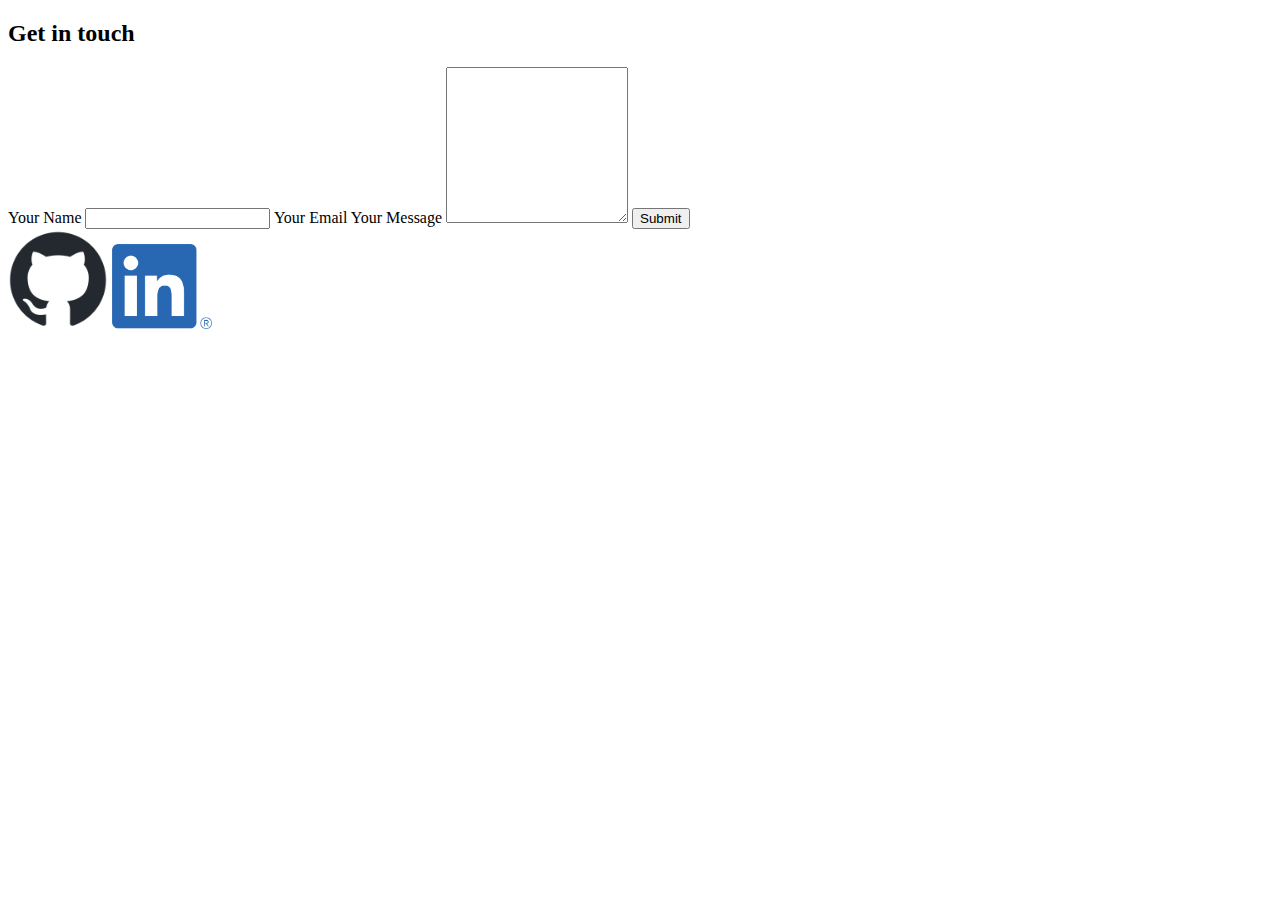
==== index2.html @ fb8ff836 "Added text and images to html and resized images in css" ====
<!DOCTYPE html>
<html lang="en">
  <head>
    <meta charset="UTF-8" />
    <meta name="viewport" content="width=device-width, initial-scale=1.0" />
    <link rel="stylesheet" href="style.css" />
    <title>Contact Page</title>
  </head>
  <body>
    <section class="contact-form">
      <h2>Get in touch</h2>
      <form>
        <label for="your-name">Your Name</label>
        <input type="text" id="your-name" />
        <label for="email">Your Email</label>
        <label for="message">Your Message</label>
        <textarea name="message-text" id="message" rows="10"></textarea>
        <input type="submit" value="Submit" />
      </form>
    </section>
    <footer>
      <img src="Images/github-mark.png" alt="Github Invertocat" />
      <img src="Images/LI-In-Bug.png" alt="Linkedin Logo" />
    </footer>
  </body>
</html>
---- style.css ----
/*
#FFFBFB -Base colour
#D6C8F9
#8064CE
#4E148C
#FAFEAE
#EB84DC


Fonts
-Bricolage Grotesque
-Open Sans
*/
h1,
h2,
h3 {
  
}
ul {
  list-style-type: none;
}

img {
  width: 100px;
}
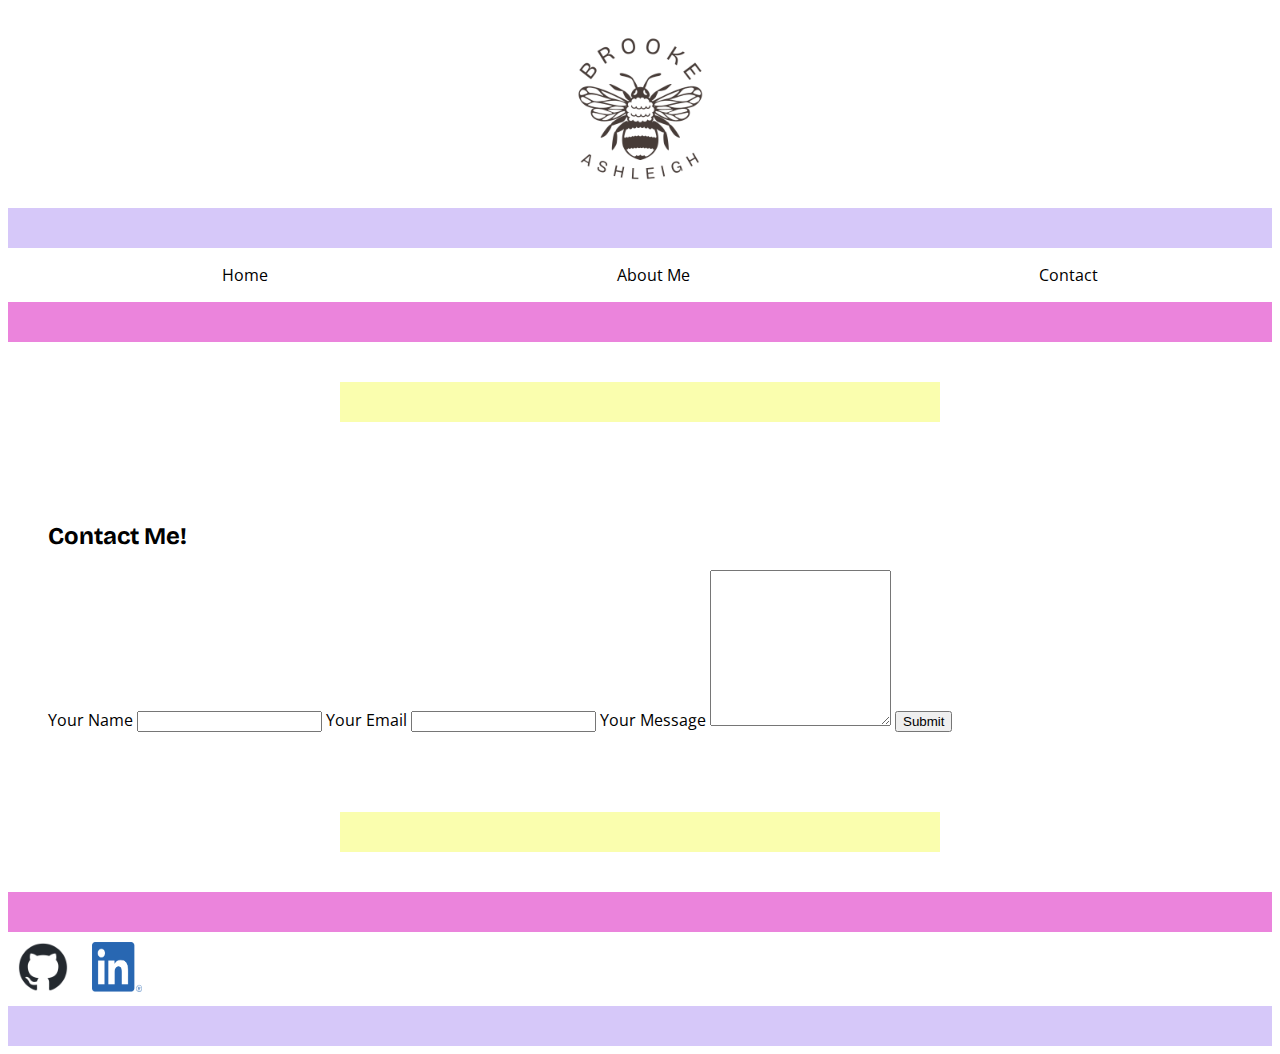
==== commit 169357f7: "Centered colour bars, added some to second page, added purple boxes to page 1." ====
--- a/index2.html
+++ b/index2.html
@@ -7,20 +7,46 @@
     <title>Contact Page</title>
   </head>
   <body>
+    <header>
+      <section class="hero">
+        <img
+          class="beeLogo"
+          src="Images/BABee.png"
+          alt="Brooke Ashleigh Bee Logo"
+        />
+      </section>
+      <div class="purpleBar"></div>
+    </header>
+    <ul>
+      <li>Home</li>
+      <li>About Me</li>
+      <li>Contact</li>
+    </ul>
+    <div class="pinkBar"></div>
+    <div class="yellowBar"></div>
     <section class="contact-form">
-      <h2>Get in touch</h2>
+      <h2>Contact Me!</h2>
       <form>
         <label for="your-name">Your Name</label>
         <input type="text" id="your-name" />
         <label for="email">Your Email</label>
+        <input type="email" id="your-email" />
         <label for="message">Your Message</label>
         <textarea name="message-text" id="message" rows="10"></textarea>
         <input type="submit" value="Submit" />
+        
       </form>
     </section>
+    <div class="yellowBar"></div>
     <footer>
-      <img src="Images/github-mark.png" alt="Github Invertocat" />
-      <img src="Images/LI-In-Bug.png" alt="Linkedin Logo" />
+      <div class="pinkBar"></div>
+      <img
+        class="invertocat"
+        src="Images/github-mark.png"
+        alt="Github Invertocat"
+      />
+      <img class="linkedIn" src="Images/LI-In-Bug.png" alt="Linkedin Logo" />
+      <div class="purpleBar"></div>
     </footer>
   </body>
 </html>
--- a/style.css
+++ b/style.css
@@ -11,15 +11,94 @@
 -Bricolage Grotesque
 -Open Sans
 */
+
+@import url("https://fonts.googleapis.com/css2?family=Bricolage+Grotesque:opsz,wght@12..96,200..800&family=Dosis:wght@200..800&family=Open+Sans:ital,wght@0,300..800;1,300..800&display=swap");
+
+body {
+  background-color: FFFBFB;
+}
+
 h1,
 h2,
 h3 {
-  
-}
-ul {
-  list-style-type: none;
+  font-family: "Bricolage Grotesque", sans-serif;
 }
 
-img {
-  width: 100px;
+p,
+form {
+  font-family: "Open Sans", sans-serif;
 }
+
+ul {
+  font-family: "Open Sans", sans-serif;
+  list-style-type: none;
+  display: flex;
+  justify-content: space-around;
+}
+
+.beeLogo {
+  width: 200px;
+  height: 200px;
+  display: block;
+  margin-left: auto;
+  margin-right: auto;
+}
+
+.orca,
+.snowLeopard,
+.redPanda {
+  width: 200px;
+  padding: 50px;
+  display: flex;
+  border-radius: 20%;
+}
+
+.invertocat,
+.linkedIn {
+  width: 50px;
+  height: 50px;
+  padding: 10px;
+}
+
+.purpleBar {
+  height: 40px;
+  background-color: #d6c8f9;
+}
+
+.pinkBar {
+  height: 40px;
+  background-color: #eb84dc;
+}
+
+.yellowBar {
+  height: 40px;
+  width: 600px;
+  display: block;
+  margin-top: 40px;
+  margin-bottom: 40px;
+  margin-left: auto;
+  margin-right: auto;
+  background-color: #fafeae;
+}
+
+.bio {
+  text-align: center;
+}
+
+.projectOne,
+.projectTwo,
+.projectThree {
+  display: flex;
+  flex-wrap: wrap;
+  background-color: #8064ce;
+  margin: 50px;
+  border-radius: 15%;
+  width: 600px;
+  height: 400px;
+}
+
+.contact-form {
+  padding: 40px 20px;
+  border-radius: 10px;
+  margin: 10px 20px;
+}
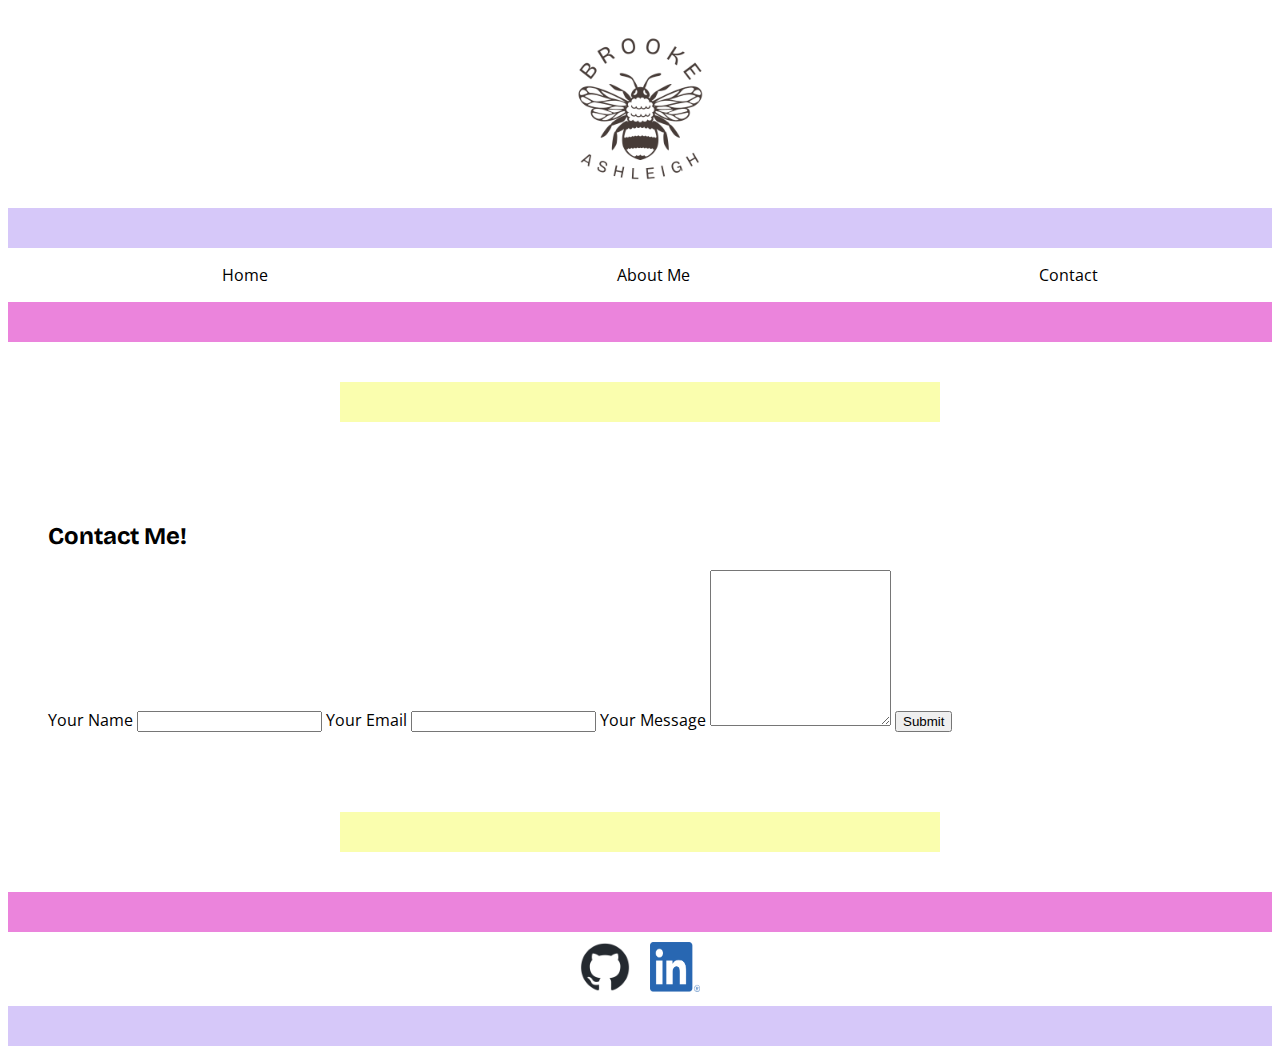
==== commit 9181bd2e: "Centred icons, added better alt descriptions for icons." ====
--- a/index2.html
+++ b/index2.html
@@ -34,18 +34,27 @@
         <label for="message">Your Message</label>
         <textarea name="message-text" id="message" rows="10"></textarea>
         <input type="submit" value="Submit" />
-        
       </form>
     </section>
     <div class="yellowBar"></div>
     <footer>
       <div class="pinkBar"></div>
-      <img
-        class="invertocat"
-        src="Images/github-mark.png"
-        alt="Github Invertocat"
-      />
-      <img class="linkedIn" src="Images/LI-In-Bug.png" alt="Linkedin Logo" />
+      <div class="socialMediaIcons">
+        <a href="https://github.com/Beerooke31/Beerooke31.github.io.git">
+          <img
+            class="invertocat"
+            src="Images/github-mark.png"
+            alt="The Github Invertocat logo: a white cat on a black background with one tentacle arm"
+          />
+        </a>
+        <a href="www.linkedin.com/in/brooke-pierson-94038a2a9">
+          <img
+            class="linkedIn"
+            src="Images/LI-In-Bug.png"
+            alt="The Linkedin Logo: a blue square with the white letters i and n"
+          />
+        </a>
+      </div>
       <div class="purpleBar"></div>
     </footer>
   </body>
--- a/style.css
+++ b/style.css
@@ -57,7 +57,12 @@
 .linkedIn {
   width: 50px;
   height: 50px;
-  padding: 10px;
+  margin: 10px;
+}
+
+.socialMediaIcons {
+  display: flex;
+  justify-content: center;
 }
 
 .purpleBar {
@@ -101,4 +106,8 @@
   padding: 40px 20px;
   border-radius: 10px;
   margin: 10px 20px;
+  /* display: flex;
+  justify-content: center;
+  align-items: center;
+   */
 }
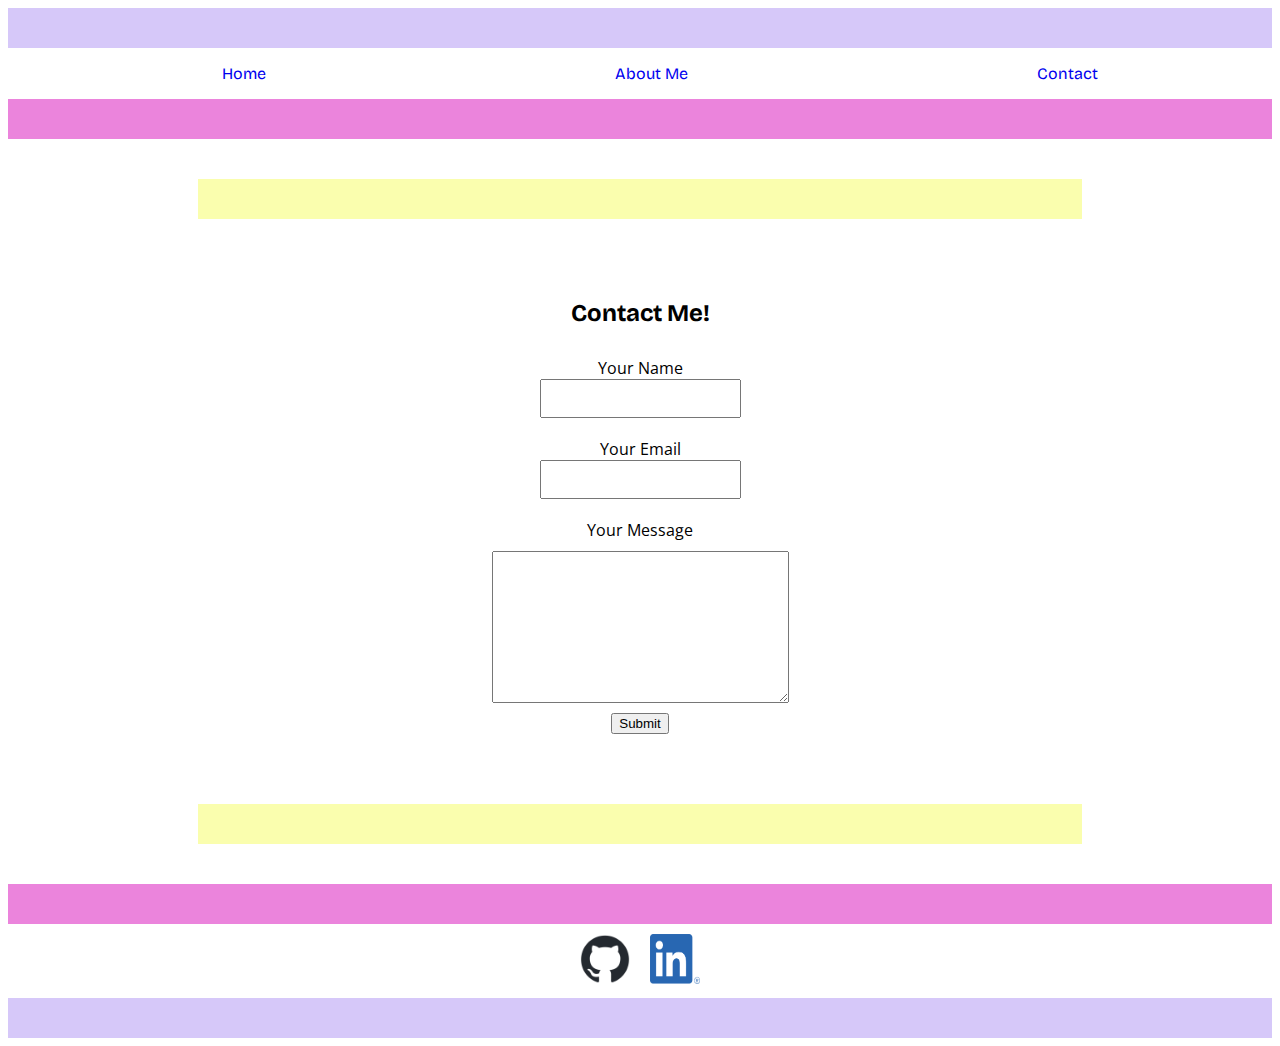
==== commit 9c9b7566: "Made pages mobile and desktop responsive, added links to header, added profile and ghost pictures, p" ====
--- a/index2.html
+++ b/index2.html
@@ -9,31 +9,38 @@
   <body>
     <header>
       <section class="hero">
-        <img
-          class="beeLogo"
-          src="Images/BABee.png"
-          alt="Brooke Ashleigh Bee Logo"
-        />
-      </section>
       <div class="purpleBar"></div>
-    </header>
-    <ul>
-      <li>Home</li>
-      <li>About Me</li>
-      <li>Contact</li>
-    </ul>
+      <ul>
+        <li>
+          <a href="index.html">Home</a>
+        </li>
+        <li>
+          <a href="index3.html">About Me</a>
+          </li>
+        <li>
+          <a href="index2.html">Contact</a>
+        </li>
+      </ul>
     <div class="pinkBar"></div>
+  </header>
+  </section>
     <div class="yellowBar"></div>
-    <section class="contact-form">
+    <section class="contactForm">
       <h2>Contact Me!</h2>
-      <form>
-        <label for="your-name">Your Name</label>
-        <input type="text" id="your-name" />
-        <label for="email">Your Email</label>
-        <input type="email" id="your-email" />
-        <label for="message">Your Message</label>
-        <textarea name="message-text" id="message" rows="10"></textarea>
-        <input type="submit" value="Submit" />
+      <form action="https://formspree.io/f/myzgwlgk" method="POST">
+        <div class="formField">
+          <label for="your-name">Your Name</label>
+          <input type="text" id="your-name" />
+        </div>
+        <div class="formField">
+          <label for="your-email">Your Email</label>
+          <input type="email" name="your-email" />
+        </div>
+        <div class="formField">
+          <label for="your-message">Your Message</label>
+          <textarea name="your-message" id="your-message"></textarea>
+          <button type="submit">Submit</button>
+        </div>
       </form>
     </section>
     <div class="yellowBar"></div>
@@ -47,7 +54,7 @@
             alt="The Github Invertocat logo: a white cat on a black background with one tentacle arm"
           />
         </a>
-        <a href="www.linkedin.com/in/brooke-pierson-94038a2a9">
+        <a href="https://linkedin.com/in/brooke-pierson-94038a2a9">
           <img
             class="linkedIn"
             src="Images/LI-In-Bug.png"
--- a/style.css
+++ b/style.css
@@ -14,13 +14,14 @@
 
 @import url("https://fonts.googleapis.com/css2?family=Bricolage+Grotesque:opsz,wght@12..96,200..800&family=Dosis:wght@200..800&family=Open+Sans:ital,wght@0,300..800;1,300..800&display=swap");
 
-body {
+* {
   background-color: FFFBFB;
 }
 
 h1,
 h2,
-h3 {
+h3,
+ul {
   font-family: "Bricolage Grotesque", sans-serif;
 }
 
@@ -29,28 +30,55 @@
   font-family: "Open Sans", sans-serif;
 }
 
+h1 {
+  margin-left: 20px;
+  font-size: 40px;
+}
+
+a {
+  text-decoration: none;
+}
+
 ul {
-  font-family: "Open Sans", sans-serif;
   list-style-type: none;
   display: flex;
   justify-content: space-around;
 }
 
-.beeLogo {
-  width: 200px;
+.profilePhoto {
+  width: 100px;
   height: 200px;
   display: block;
   margin-left: auto;
   margin-right: auto;
+  border-radius: 15%;
+}
+
+.bio {
+  padding: 15px;
+  text-align: left;
+  background-color: #8064ce;
+  margin: 50px 10px;
+  border-radius: 15%;
+  width: 360px;
+  height: 380px;
 }
 
 .orca,
 .snowLeopard,
 .redPanda {
   width: 200px;
-  padding: 50px;
-  display: flex;
+  height: 200px;
+  padding: 15px;
   border-radius: 20%;
+}
+
+.shakaGhost {
+  width: 500px;
+  height: 700px;
+  display: block;
+  margin-left: auto;
+  margin-right: auto;
 }
 
 .invertocat,
@@ -67,17 +95,19 @@
 
 .purpleBar {
   height: 40px;
+  width: 100%;
   background-color: #d6c8f9;
 }
 
 .pinkBar {
   height: 40px;
+  width: 100%;
   background-color: #eb84dc;
 }
 
 .yellowBar {
   height: 40px;
-  width: 600px;
+  width: 70%;
   display: block;
   margin-top: 40px;
   margin-bottom: 40px;
@@ -86,28 +116,73 @@
   background-color: #fafeae;
 }
 
-.bio {
-  text-align: center;
-}
-
 .projectOne,
 .projectTwo,
 .projectThree {
   display: flex;
-  flex-wrap: wrap;
+  align-items: center;
   background-color: #8064ce;
-  margin: 50px;
-  border-radius: 15%;
-  width: 600px;
-  height: 400px;
+  margin: 30px 10px;
+  border-radius: 18%;
+  width: 400px;
+  height: 300px;
 }
 
-.contact-form {
-  padding: 40px 20px;
-  border-radius: 10px;
-  margin: 10px 20px;
-  /* display: flex;
+.contactForm {
+  display: flex;
+  flex-direction: column;
   justify-content: center;
   align-items: center;
-   */
+  padding: 20px;
 }
+
+.formField {
+  padding: 10px 20px;
+  display: flex;
+  flex-direction: column;
+  justify-content: center;
+  align-items: center;
+}
+
+input[type="email"] {
+  padding: 10px;
+}
+
+input#your-name {
+  padding: 10px;
+}
+
+textarea#your-message {
+  padding: 60px;
+  margin: 10px;
+}
+
+.button {
+  margin-top: 20px;
+}
+
+@media (min-width: 1100px) {
+  h1 {
+    text-align: center;
+  }
+
+  .profilePhoto {
+    height: 300px;
+    width: 200px;
+  }
+
+  .projects {
+    text-align: center;
+  }
+
+  .bio {
+    display: block;
+    margin-left: auto;
+    margin-right: auto;
+  }
+
+  .allProjects {
+    display: flex;
+    justify-content: space-between;
+  }
+}
